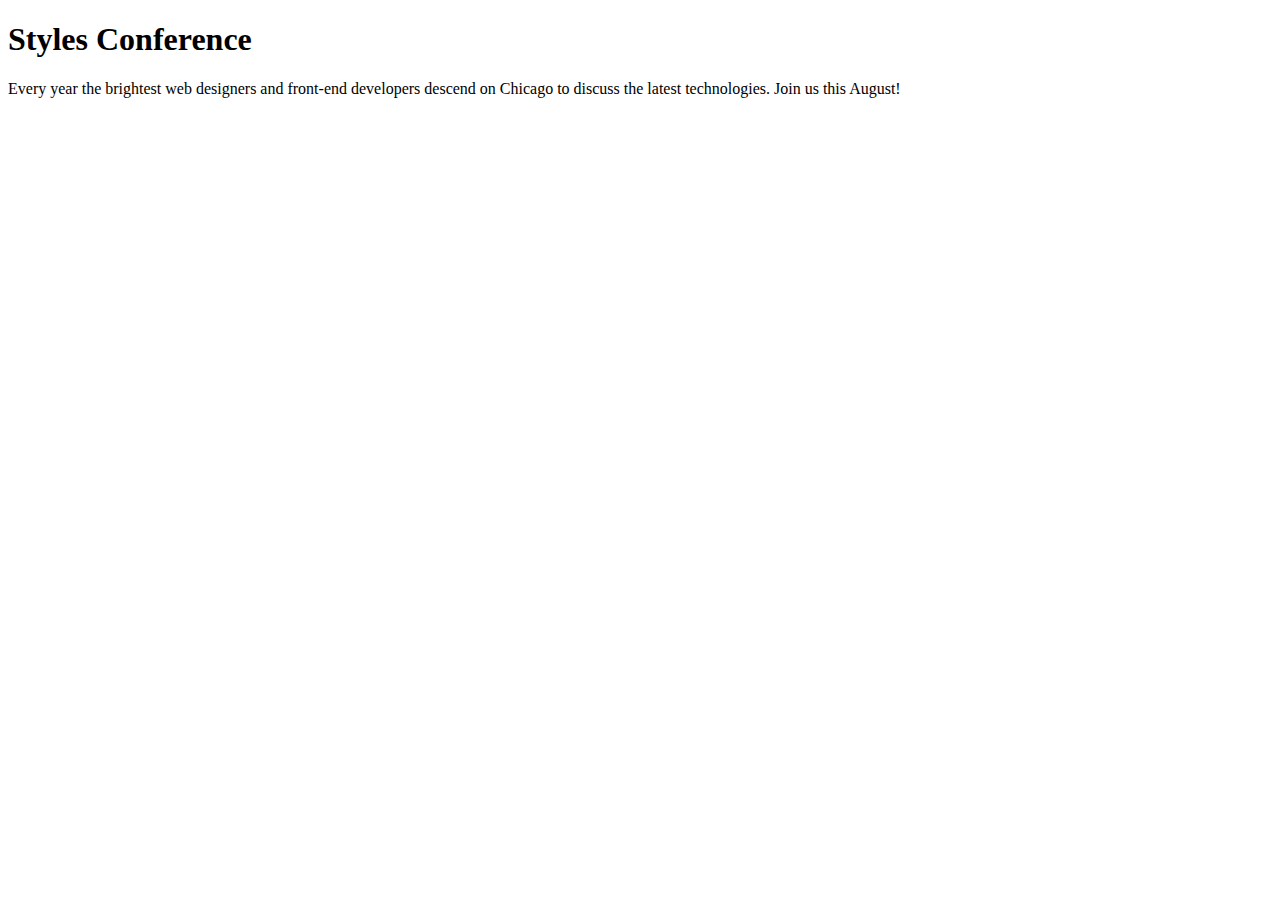
==== styles-conference/index.html @ e4fa7770 "update file with CSS ref" ====
<!DOCTYPE html>
<html lang="en">
  <head>
    <link rel="stylesheet" href="assets/stylesheets/main.css">
    <meta charset="utf-8">
    <title>Styles Conference</title>
  </head>
  <body>
    <h1>Styles Conference</h1>
    <p>Every year the brightest web designers and front-end developers descend on Chicago to discuss the latest technologies. Join us this August!</p>
  </body>
</html>
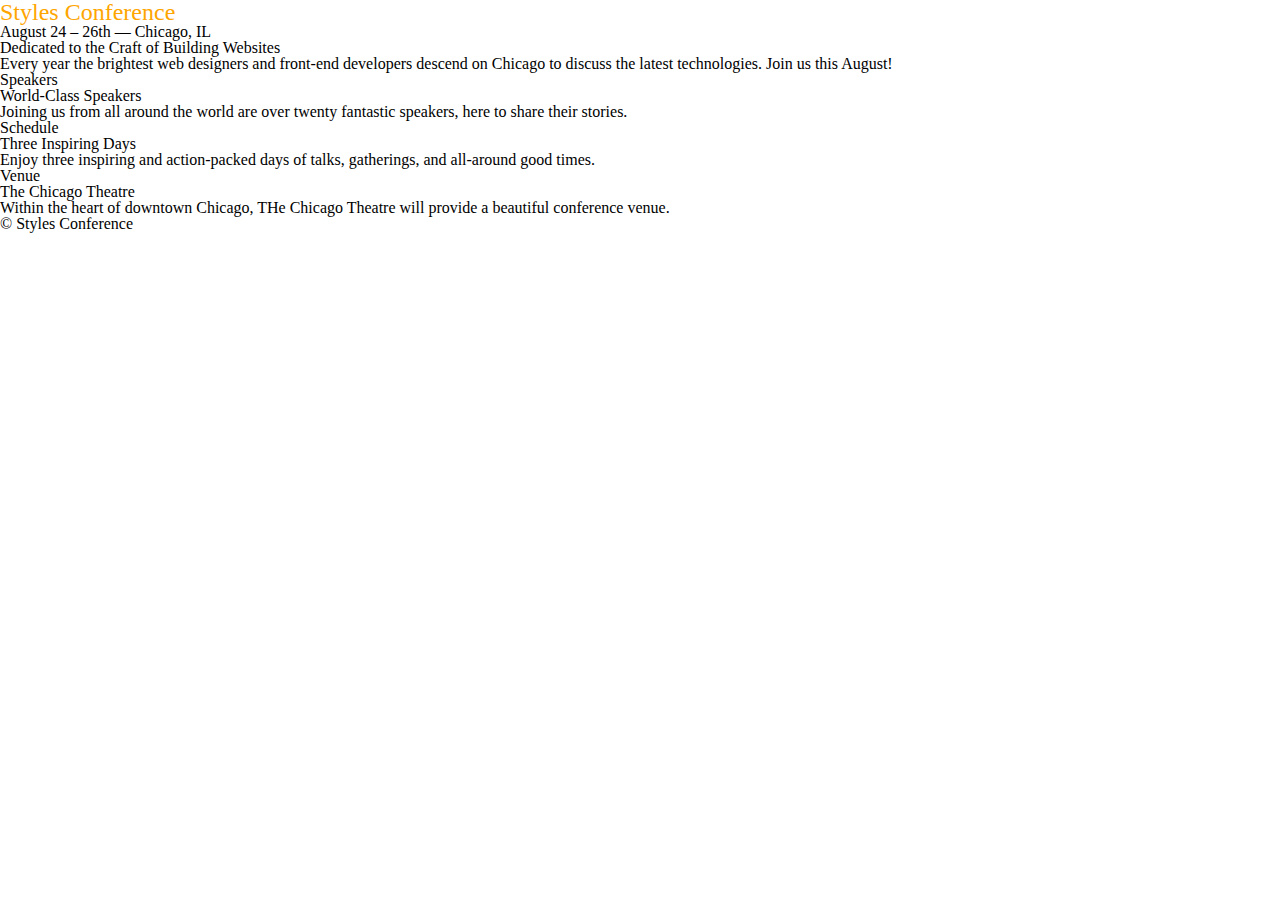
==== commit f95e9353: "adding more html practice" ====
--- a/styles-conference/index.html
+++ b/styles-conference/index.html
@@ -6,7 +6,33 @@
     <title>Styles Conference</title>
   </head>
   <body>
-    <h1>Styles Conference</h1>
-    <p>Every year the brightest web designers and front-end developers descend on Chicago to discuss the latest technologies. Join us this August!</p>
+    <header>
+      <h1>Styles Conference</h1>
+      <h3>August 24 &ndash; 26th &mdash; Chicago, IL</h3>
+    </header>
+    <section>
+      <h2>Dedicated to the Craft of Building Websites</h2>
+      <p>Every year the brightest web designers and front-end developers descend on Chicago to discuss the latest technologies. Join us this August!</p>
+    </section>
+    <section>
+      <section>
+        <h5>Speakers</h5>
+        <h3>World-Class Speakers</h3>
+        <p>Joining us from all around the world are over twenty fantastic speakers, here to share their stories.</p>
+      </section>
+      <section>
+        <h5>Schedule</h5>
+        <h3>Three Inspiring Days</h3>
+        <p>Enjoy three inspiring and action-packed days of talks, gatherings, and all-around good times.</p>
+      </section>
+      <section>
+        <h5>Venue</h5>
+        <h3>The Chicago Theatre</h3>   
+        <p>Within the heart of downtown Chicago, THe Chicago Theatre will provide a beautiful conference venue.</p>
+      </section>
+    </section>
+    <footer>
+      <small>&copy; Styles Conference</small>
+    </footer>
   </body>
 </html>--- a/styles-conference/assets/stylesheets/main.css
+++ b/styles-conference/assets/stylesheets/main.css
@@ -0,0 +1,55 @@
+/* http://meyerweb.com/eric/tools/css/reset/ 
+   v2.0 | 20110126
+   License: none (public domain)
+*/
+
+html, body, div, span, applet, object, iframe,
+h1, h2, h3, h4, h5, h6, p, blockquote, pre,
+a, abbr, acronym, address, big, cite, code,
+del, dfn, em, img, ins, kbd, q, s, samp,
+small, strike, strong, sub, sup, tt, var,
+b, u, i, center,
+dl, dt, dd, ol, ul, li,
+fieldset, form, label, legend,
+table, caption, tbody, tfoot, thead, tr, th, td,
+article, aside, canvas, details, embed, 
+figure, figcaption, footer, header, hgroup, 
+menu, nav, output, ruby, section, summary,
+time, mark, audio, video {
+	margin: 0;
+	padding: 0;
+	border: 0;
+	font-size: 100%;
+	font: inherit;
+	vertical-align: baseline;
+}
+/* HTML5 display-role reset for older browsers */
+article, aside, details, figcaption, figure, 
+footer, header, hgroup, menu, nav, section {
+	display: block;
+}
+body {
+	line-height: 1;
+}
+ol, ul {
+	list-style: none;
+}
+blockquote, q {
+	quotes: none;
+}
+blockquote:before, blockquote:after,
+q:before, q:after {
+	content: '';
+	content: none;
+}
+table {
+	border-collapse: collapse;
+	border-spacing: 0;
+}
+
+/* ----------------------------------------------------------- */
+
+h1 {
+  color: orange;
+  font-size: 24px;
+}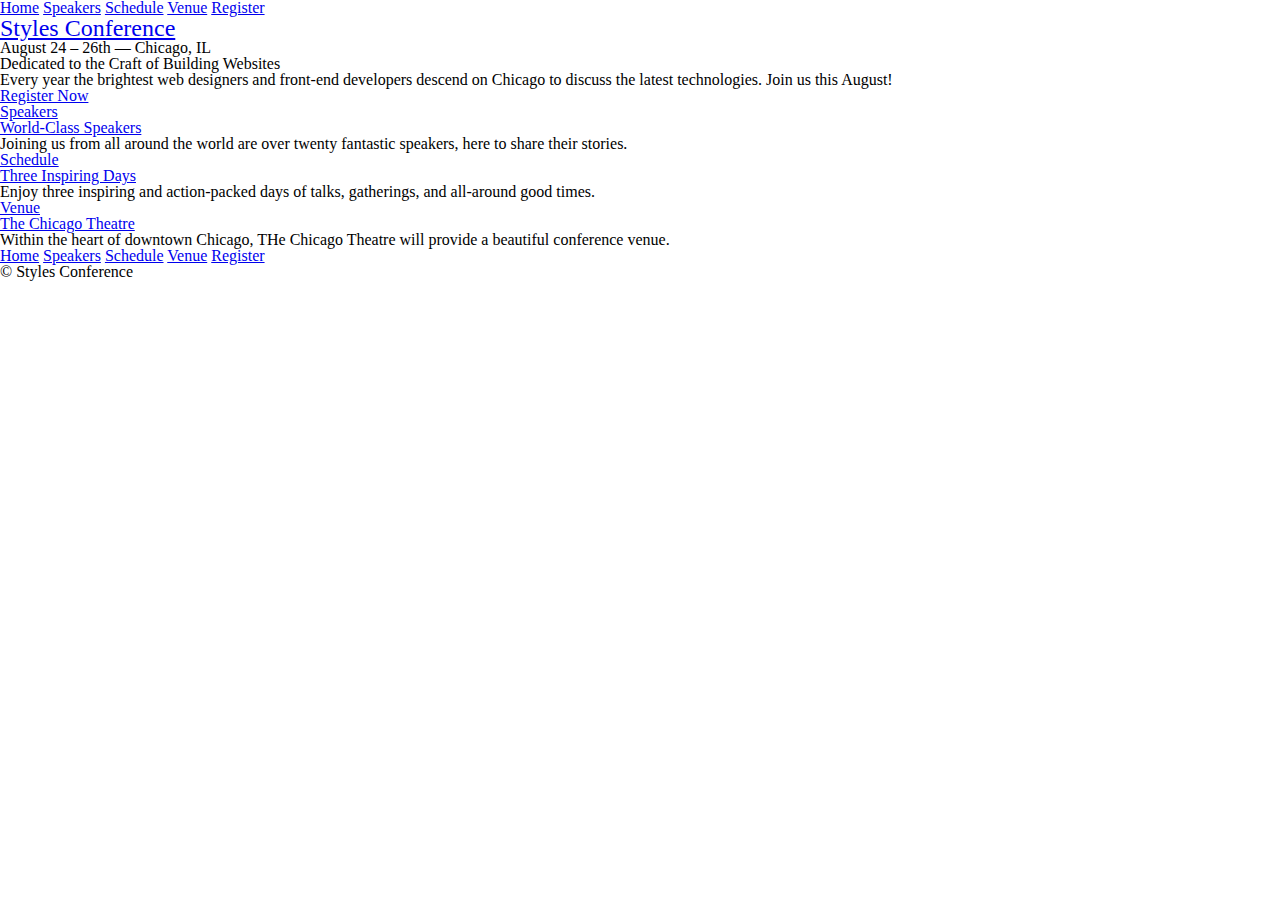
==== commit 98d957a5: "add links to support pages and modify formatting for readability" ====
--- a/styles-conference/index.html
+++ b/styles-conference/index.html
@@ -5,34 +5,66 @@
     <meta charset="utf-8">
     <title>Styles Conference</title>
   </head>
+
   <body>
+
     <header>
-      <h1>Styles Conference</h1>
+      <nav>
+        <a href="index.html">Home</a>
+        <a href="speakers.html">Speakers</a>
+        <a href="schedule.html">Schedule</a>
+        <a href="venue.html">Venue</a>
+        <a href="register.html">Register</a>
+      </nav>
+      <h1>
+        <a href="index.html">Styles Conference</a>
+      </h1>
       <h3>August 24 &ndash; 26th &mdash; Chicago, IL</h3>
     </header>
+
     <section>
       <h2>Dedicated to the Craft of Building Websites</h2>
       <p>Every year the brightest web designers and front-end developers descend on Chicago to discuss the latest technologies. Join us this August!</p>
+      <a href="register.html">Register Now</a>
     </section>
+
     <section>
       <section>
-        <h5>Speakers</h5>
-        <h3>World-Class Speakers</h3>
+        <a href="speakers.html">
+          <h5>Speakers</h5>
+          <h3>World-Class Speakers</h3>    
+        </a>
         <p>Joining us from all around the world are over twenty fantastic speakers, here to share their stories.</p>
       </section>
+
       <section>
-        <h5>Schedule</h5>
-        <h3>Three Inspiring Days</h3>
+        <a href="schedule.html">
+          <h5>Schedule</h5>
+          <h3>Three Inspiring Days</h3>
+        </a>
         <p>Enjoy three inspiring and action-packed days of talks, gatherings, and all-around good times.</p>
       </section>
+
       <section>
-        <h5>Venue</h5>
-        <h3>The Chicago Theatre</h3>   
+        <a href="venue.html">
+          <h5>Venue</h5>
+          <h3>The Chicago Theatre</h3>   
+        </a>
         <p>Within the heart of downtown Chicago, THe Chicago Theatre will provide a beautiful conference venue.</p>
       </section>
     </section>
+
     <footer>
+      <nav>
+        <a href="index.html">Home</a>
+        <a href="speakers.html">Speakers</a>
+        <a href="schedule.html">Schedule</a>
+        <a href="venue.html">Venue</a>
+        <a href="register.html">Register</a>
+      </nav>
       <small>&copy; Styles Conference</small>
     </footer>
+
   </body>
+  
 </html>